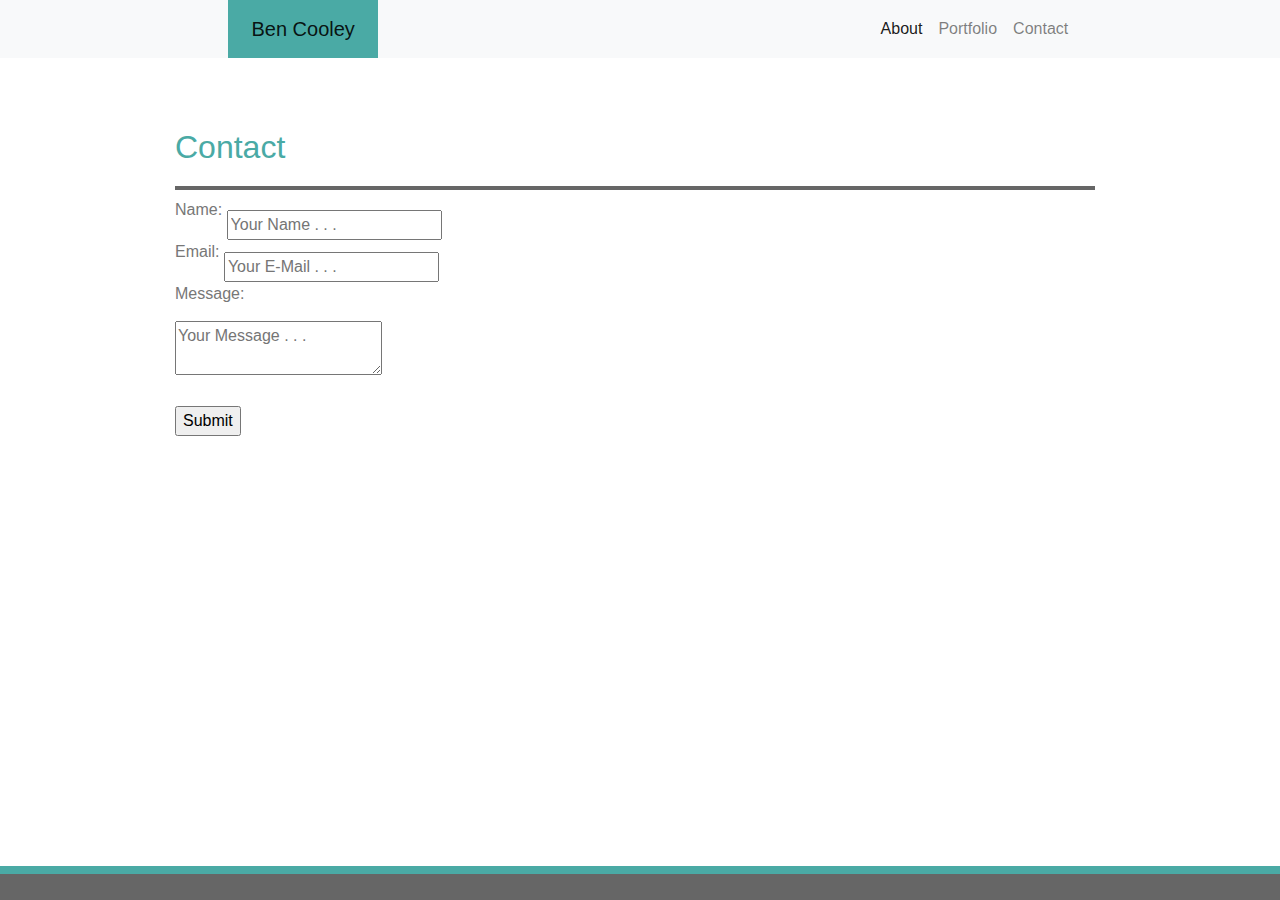
==== contact.html @ 14accd50 "put everything into containers and should be responsive across all platforms for changing screen siz" ====
<!DOCTYPE html>
<html lang="en">
<head>
    <meta charset="UTF-8">
    <meta name="viewport" content="width=device-width, initial-scale=1.0">
    <meta http-equiv="X-UA-Compatible" content="ie=edge">
    <title>Contact</title>
    <link rel="stylesheet" href="https://stackpath.bootstrapcdn.com/bootstrap/4.3.1/css/bootstrap.min.css" integrity="sha384-ggOyR0iXCbMQv3Xipma34MD+dH/1fQ784/j6cY/iJTQUOhcWr7x9JvoRxT2MZw1T" crossorigin="anonymous">
    <link rel="stylesheet" href="assets/css/style_all_pages.css">
    <link rel="stylesheet" href="assets/css/style_contact.css">
</head>

<body>

    <div>
        <!-- trying to use this box to fill in the space to the left of where my name should be -->
        <!-- need to make a bigger container so that it can contain all of these divs within it to styalize it better and within one bar
        as of right now, they are on two different lines because they arent in that bigger, encompassing div -->
        <!-- <box class="header"> 
            <box class="myname">
                <h3>Ben Cooley</h3>
            </box> -->
            <nav class="navbar navbar-expand-lg navbar-light bg-light">
                <a class="navbar-brand" href="index.html">Ben Cooley</a>
                <button class="navbar-toggler" type="button" data-toggle="collapse" data-target="#navbarNavAltMarkup" aria-controls="navbarNavAltMarkup" aria-expanded="false" aria-label="Toggle navigation">
                  <span class="navbar-toggler-icon"></span>
                </button>
                <div class="collapse navbar-collapse" id="navbarNavAltMarkup">
                  <div class="navbar-nav">
                    <a class="nav-item nav-link active" href="index.html">About</a>
                    <a class="nav-item nav-link" href="portfolio.html">Portfolio</a>
                    <a class="nav-item nav-link" href="contact.html">Contact</a>
                  </div>
                </div>
              </nav>
        </box>
    </div>
    
    <div class="container">
            <!-- trying to make another box for the text and image section in middle of page here -->
            <box>
                <h2 class="title">Contact</h2>
                    <!-- <hr> -->
                    <!-- trying to input the form underneath the line -->
                <form action="first_form" method="post">
                    <div>
                        <label for="name">Name: </label>
                        <input type= "text" id= "name" name="user_name" placeholder="Your Name . . ."
                    </div>
                    <div>
                        <label for="mail">Email: </label>
                        <input type="email" id="mail" name="user_mail" placeholder="Your E-Mail . . ."
                    </div>
                    <div>
                        <label for="msg">Message: </label>
                        <br>
                        <textarea id="msg" name="user_message" placeholder="Your Message . . ."></textarea>
                    </div>
                    <br>
                    <input id="submit" type="submit" value="Submit">
                    <br>
                    
                </form>
            </box>
        
        <!-- <hr> -->
        <footer>copyright</footer>
    
    </div>


</body>
</head>
</html>
---- assets/css/style_all_pages.css ----
* {
    /* background-repeat: repeat-x; */
    /* background-repeat: repeat-y; */
    overflow: auto;
}

body {
    background-image: url("../images/memphis-mini-dark.png");
    color: #777777;
    font-family: 'Arial', 'Helvetica Neue', Helvetica, sans-serif;
}

.tab {
    float: right;
    margin-top: -25px;
    margin-right: 232px;
    text-align: center;
    height: 75px;
}

.tablinks {
    padding: 5;
    border-left: none;
    border-bottom: none;
    border-top: none;
    background: none;
    margin-top: 50px;
}

.tablinks:hover {
    background-color: goldenrod;
}

/* .header{
    float: left;
    background-color:#ffffff;
    z-index: 2;
    height: 60px;
    width: 100%;
    position: relative;
    top: 0;
} */

.navbar {
    background-color: #ffffff;
    padding-top: 0;
    padding-bottom: 0;
}

.navbar-brand {
    margin-left: 17%;
    background-color: #4aaaa5;
    color: #666666;
    width: 150px;
    height: 100%;
    text-align: center;
    padding-top: 14px;
    padding-bottom: 14px;
}
.nav-item {
    width: auto;
    margin: auto;
    padding: auto;
}

.navbar-nav {
    margin-left: 55%;
}

/* .myname {
    float: left;
    width: 180px;
    height: 60px;
    background-color: #4aaaa5;
    text-align: center;
    margin-left: 232px;
    color: whitesmoke;
    border-radius: 2px;
    font-size: 16px;
} */

.title {
    border-bottom: #666666 4px solid;
    margin-right: 10px;
    padding-bottom: 20px;
    margin-top: 20px;
    color: #4aaaa5;
}

.container {
    margin-top: 50px;
    margin-bottom: 50px;
    margin-left: auto;
    margin-right: auto;
    width: 960px;
    background-color: #ffffff;
    border-radius: 16px;
}
footer {
    text-align: center;
    /* margin-top: 50px; */
    border-top: 8px solid #4aaaa5;
    background-color: #666666;
    height: 20px;
    width: 100%;
    position: fixed;
    right: 0;
    bottom: 0;
    left: 0;
    padding-top: 25px;
    padding-bottom: 1px;
    font-size: 10px;
    color: whitesmoke;
}

h2 {
    border: #666666;
    text-decoration-color: #ffffff
}
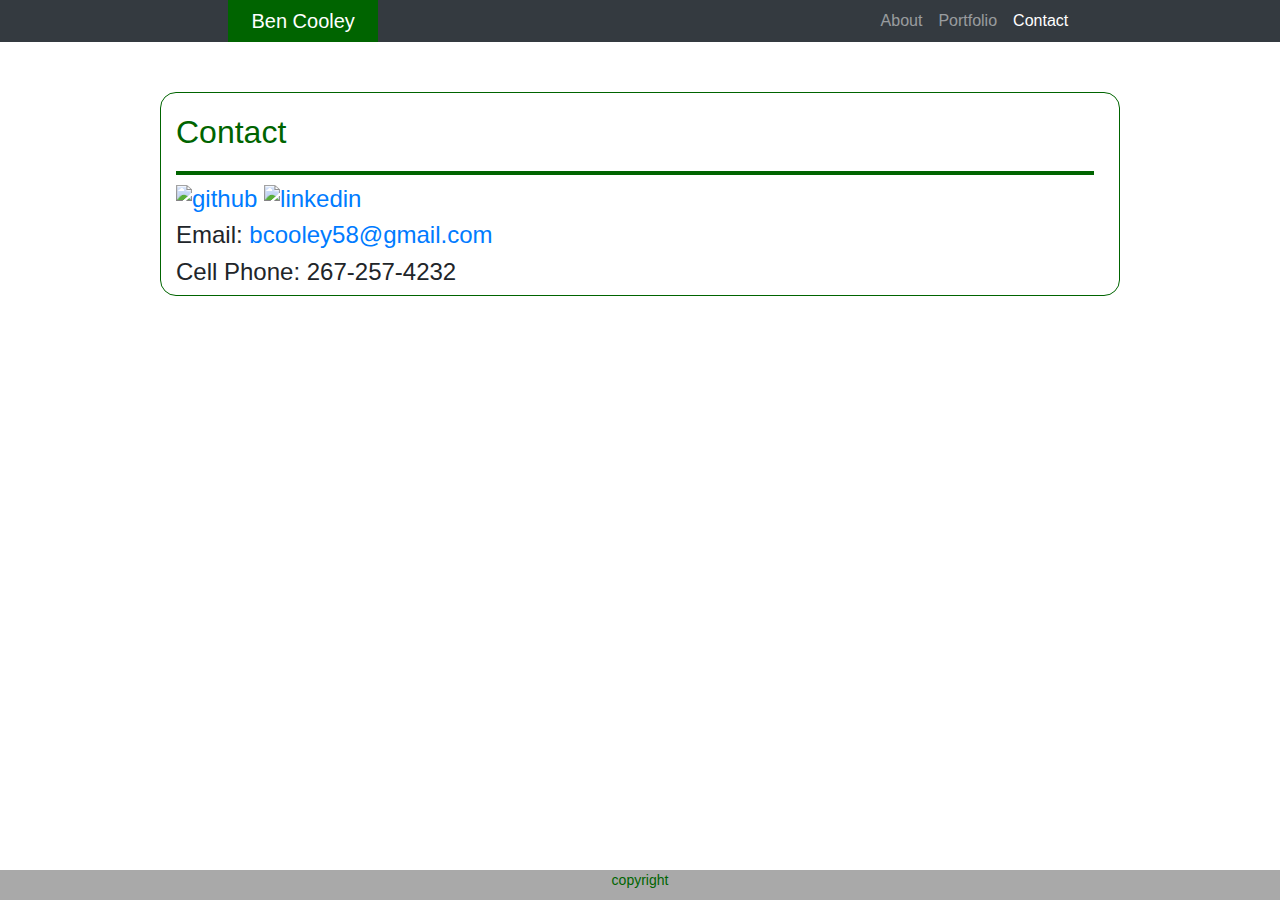
==== commit f7e50dc5: "updates to background and nav bar" ====
--- a/contact.html
+++ b/contact.html
@@ -4,7 +4,7 @@
     <meta charset="UTF-8">
     <meta name="viewport" content="width=device-width, initial-scale=1.0">
     <meta http-equiv="X-UA-Compatible" content="ie=edge">
-    <title>Contact</title>
+    <title>Ben Cooley - Contact</title>
     <link rel="stylesheet" href="https://stackpath.bootstrapcdn.com/bootstrap/4.3.1/css/bootstrap.min.css" integrity="sha384-ggOyR0iXCbMQv3Xipma34MD+dH/1fQ784/j6cY/iJTQUOhcWr7x9JvoRxT2MZw1T" crossorigin="anonymous">
     <link rel="stylesheet" href="assets/css/style_all_pages.css">
     <link rel="stylesheet" href="assets/css/style_contact.css">
@@ -20,53 +20,40 @@
             <box class="myname">
                 <h3>Ben Cooley</h3>
             </box> -->
-            <nav class="navbar navbar-expand-lg navbar-light bg-light">
+            <nav class="navbar navbar-expand-lg navbar-dark bg-dark">
                 <a class="navbar-brand" href="index.html">Ben Cooley</a>
                 <button class="navbar-toggler" type="button" data-toggle="collapse" data-target="#navbarNavAltMarkup" aria-controls="navbarNavAltMarkup" aria-expanded="false" aria-label="Toggle navigation">
                   <span class="navbar-toggler-icon"></span>
                 </button>
                 <div class="collapse navbar-collapse" id="navbarNavAltMarkup">
                   <div class="navbar-nav">
-                    <a class="nav-item nav-link active" href="index.html">About</a>
+                    <a class="nav-item nav-link" href="index.html">About</a>
                     <a class="nav-item nav-link" href="portfolio.html">Portfolio</a>
-                    <a class="nav-item nav-link" href="contact.html">Contact</a>
+                    <a class="nav-item nav-link active" href="contact.html">Contact</a>
                   </div>
                 </div>
               </nav>
         </box>
     </div>
     
-    <div class="container">
+    <div class="box container">
             <!-- trying to make another box for the text and image section in middle of page here -->
             <box>
-                <h2 class="title">Contact</h2>
-                    <!-- <hr> -->
-                    <!-- trying to input the form underneath the line -->
-                <form action="first_form" method="post">
-                    <div>
-                        <label for="name">Name: </label>
-                        <input type= "text" id= "name" name="user_name" placeholder="Your Name . . ."
-                    </div>
-                    <div>
-                        <label for="mail">Email: </label>
-                        <input type="email" id="mail" name="user_mail" placeholder="Your E-Mail . . ."
-                    </div>
-                    <div>
-                        <label for="msg">Message: </label>
-                        <br>
-                        <textarea id="msg" name="user_message" placeholder="Your Message . . ."></textarea>
-                    </div>
-                    <br>
-                    <input id="submit" type="submit" value="Submit">
-                    <br>
-                    
-                </form>
+                <h2 class="title">Contact
+                    <h4>
+                        <a class="contactPics" href="https://github.com/be-cool"><img id="github" src="/assets/images/github.png" alt="github"></a>     
+                        <a class="contactPics" href="https://www.linkedin.com/in/ben-cooley-238171116/"><img id="linkedin" src="/assets/images/linkedin.png" alt="linkedin"></a></h4>
+                            <div class="contactInfo">
+                                <h4>Email: <a href="mailto:bcooley58@gmail.com">bcooley58@gmail.com</a></h4>
+                                <h4>Cell Phone: 267-257-4232</h4>
+                            </div>    
+                </h2>
             </box>
         
         <!-- <hr> -->
-        <footer>copyright</footer>
-    
+        
     </div>
+    <footer>copyright</footer>
 
 
 </body>
--- a/assets/css/style_all_pages.css
+++ b/assets/css/style_all_pages.css
@@ -5,9 +5,11 @@
 }
 
 body {
-    background-image: url("../images/memphis-mini-dark.png");
-    color: #777777;
-    font-family: 'Arial', 'Helvetica Neue', Helvetica, sans-serif;
+    background: url("../images/golf-background.jpg") no-repeat center center fixed; 
+    -webkit-background-size: cover;
+    -moz-background-size: cover;
+    -o-background-size: cover;
+    background-size: cover;
 }
 
 .tab {
@@ -28,7 +30,7 @@
 }
 
 .tablinks:hover {
-    background-color: goldenrod;
+    background-color: darkgreen;
 }
 
 /* .header{
@@ -41,21 +43,25 @@
     top: 0;
 } */
 
+.color {
+    color: darkgreen;
+}
+
 .navbar {
-    background-color: #ffffff;
+    background-color: darkgreen;
     padding-top: 0;
     padding-bottom: 0;
 }
 
 .navbar-brand {
     margin-left: 17%;
-    background-color: #4aaaa5;
-    color: #666666;
+    background-color: darkgreen;
+    color: whitesmoke;
     width: 150px;
     height: 100%;
     text-align: center;
-    padding-top: 14px;
-    padding-bottom: 14px;
+    padding-top: 6px;
+    padding-bottom: 6px;
 }
 .nav-item {
     width: auto;
@@ -80,11 +86,11 @@
 } */
 
 .title {
-    border-bottom: #666666 4px solid;
+    border-bottom: darkgreen 4px solid;
     margin-right: 10px;
     padding-bottom: 20px;
     margin-top: 20px;
-    color: #4aaaa5;
+    color: darkgreen;
 }
 
 .container {
@@ -93,27 +99,31 @@
     margin-left: auto;
     margin-right: auto;
     width: 960px;
-    background-color: #ffffff;
+    background-color: darkgreen;
     border-radius: 16px;
 }
 footer {
     text-align: center;
     /* margin-top: 50px; */
-    border-top: 8px solid #4aaaa5;
-    background-color: #666666;
-    height: 20px;
+    color: darkgreen;
+    background-color: darkgrey;
+    height: 30px;
     width: 100%;
     position: fixed;
     right: 0;
     bottom: 0;
     left: 0;
-    padding-top: 25px;
-    padding-bottom: 1px;
-    font-size: 10px;
-    color: whitesmoke;
+    /* padding-top: 25px; */
+    /* padding-bottom: 1px; */
+    font-size: 14px;
 }
 
 h2 {
     border: #666666;
     text-decoration-color: #ffffff
 }
+
+.box {
+    background-color: rgba(255, 255, 255, 0.7);
+    border: darkgreen 1px solid;
+}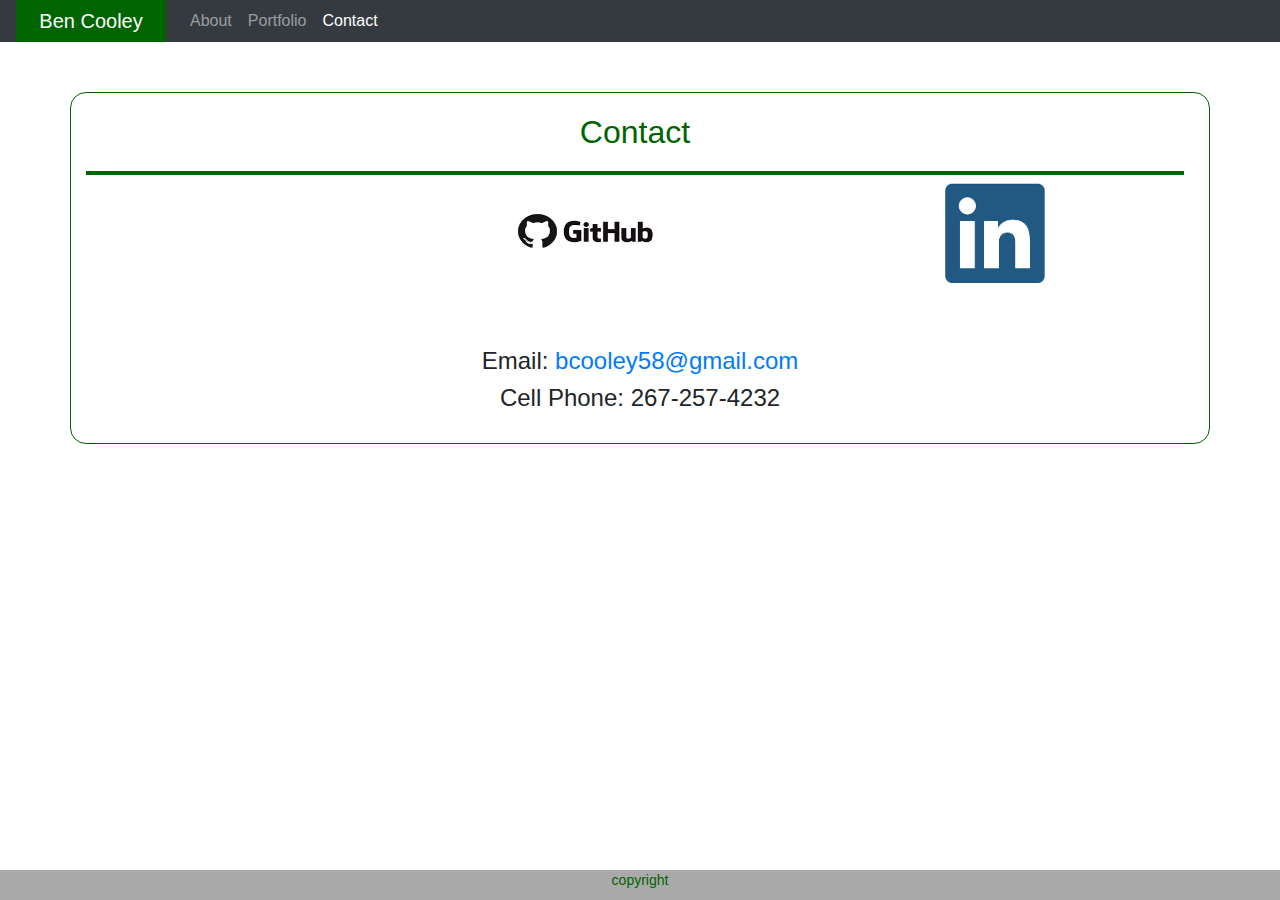
==== commit ffc78bf2: "navbar and photo updtes" ====
--- a/contact.html
+++ b/contact.html
@@ -41,8 +41,8 @@
             <box>
                 <h2 class="title">Contact
                     <h4>
-                        <a class="contactPics" href="https://github.com/be-cool"><img id="github" src="/assets/images/github.png" alt="github"></a>     
-                        <a class="contactPics" href="https://www.linkedin.com/in/ben-cooley-238171116/"><img id="linkedin" src="/assets/images/linkedin.png" alt="linkedin"></a></h4>
+                        <a class="contactPics" href="https://github.com/be-cool"><img id="github" src="/assets/images/gh.png" alt="github"></a>     
+                        <a class="contactPics" href="https://www.linkedin.com/in/ben-cooley-238171116/"><img id="linkedin" src="/assets/images/li.png" alt="linkedin"></a></h4>
                             <div class="contactInfo">
                                 <h4>Email: <a href="mailto:bcooley58@gmail.com">bcooley58@gmail.com</a></h4>
                                 <h4>Cell Phone: 267-257-4232</h4>
--- a/assets/css/style_all_pages.css
+++ b/assets/css/style_all_pages.css
@@ -54,7 +54,8 @@
 }
 
 .navbar-brand {
-    margin-left: 17%;
+    /* margin-left: 21%; */
+    float: left;
     background-color: darkgreen;
     color: whitesmoke;
     width: 150px;
@@ -67,10 +68,6 @@
     width: auto;
     margin: auto;
     padding: auto;
-}
-
-.navbar-nav {
-    margin-left: 55%;
 }
 
 /* .myname {
--- a/assets/css/style_contact.css
+++ b/assets/css/style_contact.css
@@ -0,0 +1,25 @@
+.contactInfo {
+    text-align: center;
+    padding-top: 5%;
+    padding-bottom: 2%;;
+}
+
+#linkedin {
+    height: 100px;
+    width: 100px;
+    margin-left: 25%;
+}
+#github{
+    height: 100px;
+    width: 150px;
+    margin-left: 25%;
+}
+
+.contactPics {
+    width: 40%;
+}
+
+.container {
+    width: 90%;
+    text-align: center;
+}
